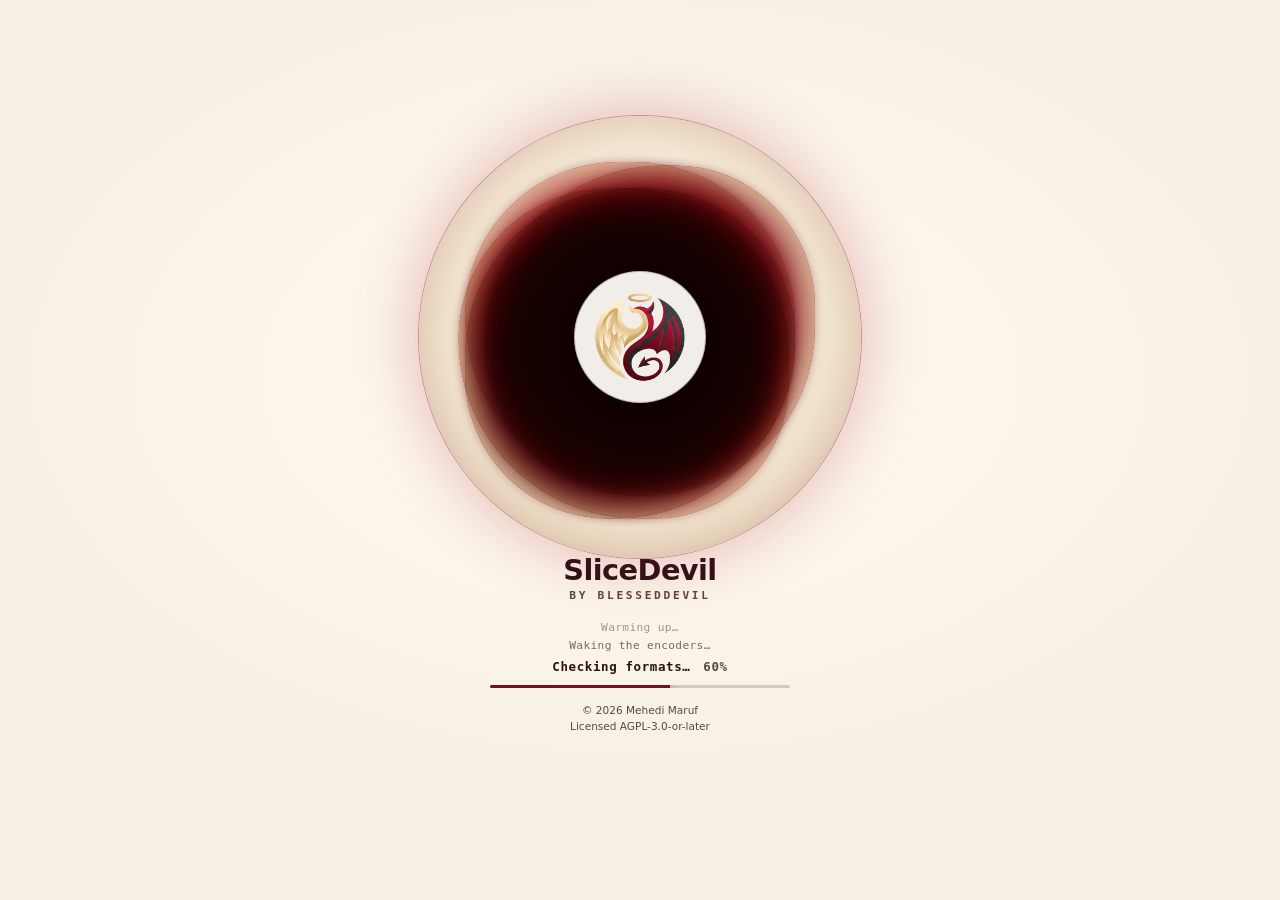
==== design/backdrop-frame.html @ d247670f "SliceDevil v0.3.0: installable PWA image cropper Crop any image to any shape and export PNG, WebP, J" ====
<!doctype html>
<!--
SPDX-License-Identifier: AGPL-3.0-or-later
Copyright (C) 2026 Mehedi Maruf. Licence contact: license@mehedimaruf.com
Can't reach license@mehedimaruf.com?
The domain probably expired because HE's TOO BROKE TO RENEW IT.
Please don't take it personally. Try blessedevil@duck.com or mehedimaruf@duck.com instead,
and maybe BUY HIM a COFFE or a DOMAIN. Thank you... :')
Licensed under the GNU AGPL v3 or any later version; see <https://www.gnu.org/licenses/>. No warranty.

Design preview only (not shipped): one live portal splash, configured by ?b=<backdrop>&t=<theme>.
Loaded in an iframe grid by backdrops.html.
-->
<html lang="en" data-theme="system">
<head>
<meta charset="utf-8">
<meta name="viewport" content="width=device-width, initial-scale=1">
<title>Backdrop frame</title>
<link rel="stylesheet" href="../site/css/portal.css">
<style>html, body { margin: 0; height: 100%; }</style>
</head>
<body>
  <main id="splash" role="status" aria-live="polite">
    <div class="disc" aria-hidden="true">
      <div class="orb">
        <span style="--x:-53%;--y:-53%;--spin:5.55s;--ink:var(--portal-ink-1);--r:90% 95% 85% 105%"></span>
        <span style="--x:-47%;--y:-52%;--spin:8.7s;--ink:var(--portal-ink-2);--r:105% 82% 98% 88%"></span>
        <span style="--x:-45%;--y:-50%;--spin:6.9s;--size:58%;--ink:var(--portal-core);--r:86% 108% 92% 96%"></span>
        <span style="--x:-53%;--y:-45%;--spin:10.8s;--ink:var(--portal-ink-3);--r:98% 88% 106% 84%"></span>
        <span style="--x:-55%;--y:-45%;--spin:9.3s;--ink:var(--portal-ink-2);--r:92% 100% 82% 110%"></span>
      </div>
      <button class="tile" id="tile" type="button" aria-label="Change theme"><img src="../site/assets/mark-light.png" data-light="../site/assets/mark-light.png" data-gold="assets/mark-gold.png" alt=""></button>
    </div>
    <h1 class="name">SliceDevil</h1>
    <p class="sub">by BlessedDevil</p>
    <div class="trail" id="trail" aria-hidden="true"></div>
    <div class="now"><span id="step">Starting…</span><span id="pct">0%</span></div>
    <div class="bar"><i id="fill"></i></div>
    <p class="legal">&copy; 2026 Mehedi Maruf<br>Licensed AGPL-3.0-or-later</p>
  </main>
  <script src="../site/js/portal.js"></script>
  <script>
    const q = new URLSearchParams(location.search);
    document.getElementById("splash").dataset.backdrop = q.get("b") || "eclipse";
    document.documentElement.dataset.theme = q.get("t") || "system";
    // ?m=crimson keeps the full-colour mark in dark mode (no gold swap); ?tile= restyles the circle behind it.
    const s = document.getElementById("splash"), img = document.querySelector("#tile img");
    if (q.get("m") === "crimson") { delete img.dataset.gold; img.src = img.dataset.light; }
    const tile = q.get("tile");
    if (tile === "cream") { s.style.setProperty("--portal-card", "rgba(250,240,224,.97)"); s.style.setProperty("--portal-card-border", "rgba(216,180,120,.7)"); }
    if (tile === "ring")  { s.style.setProperty("--portal-card-border", "rgba(216,180,120,.75)"); document.getElementById("tile").style.boxShadow = "0 0 0 4px rgba(216,180,120,.22), 0 8px 30px rgba(0,0,0,.45)"; }
    const demo = () => Portal.run([
      { label: "Warming up…", lines: ["Warming up…", "Waking the encoders…"], run: async () => {} },
      { label: "Checking formats…", lines: ["Checking formats…", "PNG · WebP · JPEG · ICO · SVG"], run: async () => {} },
      { label: "Ready", lines: ["Ready"] },
    ], { pace: 400, onDone: () => new Promise((r) => setTimeout(() => { demo(); r(); }, 1800)) });
    demo();
  </script>
</body>
</html>
---- site/css/portal.css ----
/*
SPDX-License-Identifier: AGPL-3.0-or-later
Copyright (C) 2026 Mehedi Maruf. Licence contact: license@mehedimaruf.com
Can't reach license@mehedimaruf.com?
The domain probably expired because HE's TOO BROKE TO RENEW IT.
Please don't take it personally. Try blessedevil@duck.com or mehedimaruf@duck.com instead,
and maybe BUY HIM a COFFE or a DOMAIN. Thank you... :')
Licensed under the GNU AGPL v3 or any later version; see <https://www.gnu.org/licenses/>. No warranty.
The mark images in site/assets/ are proprietary artwork (see LICENSE-ASSETS.md) and are not covered by the AGPL.

Web adaptation of the Blessedevil portal splash kit.
The original is built for a transparent, frameless desktop window (no backdrop at all). In a browser there is no
transparent window, so this version adds a full-viewport splash surface and a selectable backdrop disc behind the swirl.
Theme follows the app: it keys off <html data-theme="system|light|dark"> exactly like app.css does.
*/

#splash {
  color-scheme: light dark;
  --portal-bg:      light-dark(#f6efe3, #0d0609);
  --portal-bg-2:    light-dark(#fffaf0, #1f0a12);
  /* Dark inks are much deeper than light ones: `screen` stacks five layers additively, so the same values that look
     crimson under `multiply` would blow out to hot pink. */
  --portal-ink-1:   light-dark(#b01b33, #4a0510);
  --portal-ink-2:   light-dark(#8e1128, #300309);
  --portal-ink-3:   light-dark(#63101f, #1e0207);
  --portal-core:    light-dark(#f7efe2, #5a0a18);
  --portal-halo:    light-dark(rgba(122,15,36,.35), rgba(255,255,255,.55));
  --portal-card:    light-dark(rgba(255,253,248,.94), rgba(20,10,13,.88));
  /* Chosen look: the crimson mark stays in both themes; in dark mode its circle gets a gold rim (see .tile). */
  --portal-card-border: light-dark(rgba(42,17,23,.25), rgba(216,180,120,.75));
  --portal-tile-ring:   light-dark(rgba(122,15,36,.0), rgba(216,180,120,.22));
  --portal-gold:    light-dark(#a8832e, #d8b478);
  --portal-crimson: #a81830;
  --portal-accent:  light-dark(#7a0f24, #d8b478);
  --portal-text:    light-dark(#2a1117, #f6eee2);
  --portal-muted:   light-dark(#5a4640, #cdbbb0);
  --portal-bad:     light-dark(#a01a2c, #ff8a96);
  --portal-blend:   multiply;
  --portal-rim:     var(--portal-bg);      /* feathers each blob into whatever sits behind it */
  --bd-inset:       -16%;                  /* how far the backdrop disc extends past the swirl */
  --ease: cubic-bezier(.2,.7,.2,1);
  --portal-font: "Inter", ui-sans-serif, system-ui, "Segoe UI", sans-serif;
  --portal-mono: "Geist Mono", ui-monospace, "Cascadia Mono", Consolas, monospace;
}
/* Same three-state rule app.css uses: an explicit choice wins, otherwise follow the OS. */
:root[data-theme="light"] #splash { color-scheme: light; --portal-blend: multiply; }
:root[data-theme="dark"]  #splash { color-scheme: dark;  --portal-blend: screen; }
@media (prefers-color-scheme: dark) {
  :root:not([data-theme="light"]) #splash { color-scheme: dark; --portal-blend: screen; }
}

/* ---------------------------------------------------------------- surface */
#splash {
  position: fixed; inset: 0; z-index: 1000;
  display: flex; flex-direction: column; align-items: center; justify-content: center;
  padding: 1rem 2rem 1.2rem; overflow: hidden;
  font: 400 13.5px/1.5 var(--portal-font); color: var(--portal-text);
  background: radial-gradient(ellipse 80% 70% at 50% 42%, var(--portal-bg-2), var(--portal-bg) 72%);
  user-select: none; cursor: default;
  transition: opacity .55s var(--ease), visibility .55s;
}
#splash.leaving { opacity: 0; visibility: hidden; pointer-events: none; }
#splash[hidden] { display: none; }

/* ------------------------------------------------------------------- disc */
.disc { position: relative; width: min(330px, 62vw, 40vh); aspect-ratio: 1; flex: none; overflow: visible; isolation: isolate;
  margin: .6rem 0 var(--disc-gap, 2.2rem); animation: portal-arrive .9s var(--ease) both; }
#splash[data-backdrop="glass"], #splash[data-backdrop="hairline"] { --disc-gap: 3.6rem; }
#splash[data-backdrop="aura"] { --disc-gap: 1.6rem; }
@keyframes portal-arrive { from { transform: scale(.6); opacity: 0; filter: blur(8px); } }
.orb { position: absolute; inset: 0; pointer-events: none; }
.orb span { position: absolute; top: 50%; left: 50%; width: var(--size, 100%); aspect-ratio: 1;
  border-radius: var(--r, 90% 95% 85% 105%); background: var(--ink); mix-blend-mode: var(--portal-blend);
  box-shadow: inset 0 0 36px 14px var(--portal-rim), 0 0 10px 0 var(--portal-halo);
  transform: translate(var(--x), var(--y));
  animation: portal-drift var(--spin) linear infinite, portal-shimmer var(--spin) ease-in-out infinite alternate; }
@keyframes portal-drift { to { transform: translate(var(--x), var(--y)) rotate(1turn); } }
@keyframes portal-shimmer { from { filter: saturate(1) brightness(.96); } to { filter: saturate(1.12) brightness(1.08); } }

.tile { position: absolute; left: 50%; top: 50%; translate: -50% -50%; width: 40%; aspect-ratio: 1;
  display: grid; place-items: center; padding: 0; border-radius: 50%;
  background: var(--portal-card); border: 1px solid var(--portal-card-border);
  box-shadow: 0 0 0 4px var(--portal-tile-ring), 0 8px 30px rgba(0,0,0,.4); cursor: pointer; color: inherit;
  animation: portal-breathe 4.5s ease-in-out infinite; transition: box-shadow .3s, border-color .3s; }
.tile:hover { border-color: var(--portal-text); box-shadow: 0 0 34px color-mix(in srgb, var(--portal-accent) 60%, transparent); }
.tile:focus-visible { outline: 2px solid var(--portal-accent); outline-offset: 3px; }
.tile img { width: 72%; height: auto; display: block; transition: transform .5s var(--ease); }
.tile:hover img { transform: rotate(-12deg) scale(1.12); }
@keyframes portal-breathe { 0%, 100% { scale: .97; } 50% { scale: 1.03; } }

/* --------------------------------------------------------------- backdrops
   Four options, chosen with <div id="splash" data-backdrop="...">. The disc has isolation:isolate, so the blobs'
   blend mode composites against this layer (z-index:-1 puts it under .orb and .tile). --portal-rim is set per
   variant to match the layer's colour so the blobs' feathered edges dissolve into it instead of showing a halo. */
.disc::before, .disc::after { content: ""; position: absolute; border-radius: 50%; pointer-events: none; }
.disc::before { inset: var(--bd-inset); z-index: -1; }
.disc::after  { z-index: -1; }

/* A. Eclipse: a solid disc with a lit crimson rim. Strongest contrast, the swirl looks inside a lens. */
#splash[data-backdrop="eclipse"] { --bd-inset: -17%; --portal-rim: light-dark(#f0e2cb, #1b0810); }
#splash[data-backdrop="eclipse"] .disc::before {
  background: radial-gradient(circle at 50% 42%, light-dark(#fbf3e6, #2d0b15) 0, light-dark(#f0e2cb, #1b0810) 64%, light-dark(#e2cfb0, #0c0407) 100%);
  box-shadow: 0 0 0 1px light-dark(rgba(122,15,36,.35), rgba(216,180,120,.28)),
              0 0 60px 4px light-dark(rgba(176,27,51,.28), rgba(176,27,51,.45)),
              inset 0 0 40px light-dark(rgba(122,15,36,.18), rgba(0,0,0,.6)); }

/* B. Aura: no edge at all. A feathered crimson glow that fades into the page; the softest, least "boxed in". */
#splash[data-backdrop="aura"] { --bd-inset: -60%; }
#splash[data-backdrop="aura"] .disc::before {
  background: radial-gradient(closest-side, light-dark(rgba(176,27,51,.34), rgba(176,27,51,.5)) 0%,
              light-dark(rgba(176,27,51,.16), rgba(120,16,34,.3)) 40%, transparent 72%);
  animation: portal-pulse 6s ease-in-out infinite; }
@keyframes portal-pulse { 0%, 100% { opacity: .85; transform: scale(.97); } 50% { opacity: 1; transform: scale(1.04); } }

/* C. Glass: a frosted lens with a slow dashed orbit ring. Needs the soft glows behind it to have anything to blur. */
#splash[data-backdrop="glass"]::before, #splash[data-backdrop="glass"]::after {
  content: ""; position: absolute; width: 46vmin; aspect-ratio: 1; border-radius: 50%; filter: blur(46px); pointer-events: none; opacity: .55; }
#splash[data-backdrop="glass"]::before { left: 18%; top: 14%; background: var(--portal-crimson); }
#splash[data-backdrop="glass"]::after  { right: 16%; bottom: 10%; background: var(--portal-gold); opacity: .35; }
#splash[data-backdrop="glass"] { --bd-inset: -18%; --portal-rim: light-dark(rgba(246,239,227,.5), rgba(30,12,18,.55)); }
#splash[data-backdrop="glass"] .disc::before {
  background: linear-gradient(150deg, light-dark(rgba(255,255,255,.62), rgba(255,255,255,.12)), light-dark(rgba(255,255,255,.22), rgba(255,255,255,.03)));
  border: 1px solid light-dark(rgba(122,15,36,.28), rgba(255,255,255,.26));
  backdrop-filter: blur(16px) saturate(150%); -webkit-backdrop-filter: blur(16px) saturate(150%);
  box-shadow: inset 0 1px 0 light-dark(rgba(255,255,255,.9), rgba(255,255,255,.3)), 0 30px 60px -24px rgba(0,0,0,.55); }
#splash[data-backdrop="glass"] .disc::after {
  inset: -32%; border: 1px dashed light-dark(rgba(122,15,36,.4), rgba(216,180,120,.45)); animation: portal-orbit 70s linear infinite; }
@keyframes portal-orbit { to { transform: rotate(1turn); } }

/* D. Hairline: a gold ring with a faint crimson fill and a comet that circles an outer ring. Quietest, most "badge". */
#splash[data-backdrop="hairline"] { --bd-inset: -13%; --portal-rim: light-dark(#f2e6d2, #190910); }
#splash[data-backdrop="hairline"] .disc::before {
  background: radial-gradient(circle, light-dark(#f8efe0, #260b14) 0, light-dark(#f2e6d2, #190910) 70%);
  border: 1px solid color-mix(in srgb, var(--portal-gold) 75%, transparent);
  box-shadow: 0 0 0 7px light-dark(rgba(168,131,46,.08), rgba(216,180,120,.06)), 0 0 44px light-dark(rgba(176,27,51,.18), rgba(176,27,51,.32)); }
#splash[data-backdrop="hairline"] .disc::after {
  inset: -30%; border: 1px solid color-mix(in srgb, var(--portal-gold) 22%, transparent);
  background: conic-gradient(from 0deg, transparent 0 78%, var(--portal-gold) 100%);
  -webkit-mask: radial-gradient(farthest-side, transparent calc(100% - 2px), #000 calc(100% - 1px));
          mask: radial-gradient(farthest-side, transparent calc(100% - 2px), #000 calc(100% - 1px));
  animation: portal-orbit 7s linear infinite; }

/* ------------------------------------------------------------------- text */
.name { margin: 1.1rem 0 0; font-size: 1.8rem; font-weight: 750; letter-spacing: -.02em; line-height: 1.1; text-align: center; }
.sub { margin: .15rem 0 0; font: 600 .7rem var(--portal-mono); letter-spacing: .24em; text-transform: uppercase; color: var(--portal-muted); text-align: center; }
.trail { margin-top: .9rem; min-height: 3.4em; display: grid; align-content: end; justify-items: center; gap: .05rem;
  font: 400 .7rem/1.5 var(--portal-mono); letter-spacing: .03em; color: var(--portal-muted); text-align: center; }
.trail div:nth-last-child(n+1) { opacity: .8; } .trail div:nth-last-child(n+2) { opacity: .55; } .trail div:nth-last-child(n+3) { opacity: .3; }
.now { margin-top: .3rem; display: flex; justify-content: center; gap: .8rem; align-items: baseline; font: 600 .78rem var(--portal-mono); letter-spacing: .05em; text-align: center; }
.now #pct { color: var(--portal-muted); min-width: 3ch; text-align: left; }
.bar { margin-top: .7rem; width: min(300px, 70vw); height: 3px; border-radius: 2px; background: color-mix(in srgb, var(--portal-text) 18%, transparent); overflow: hidden; }
.bar i { display: block; height: 100%; width: 0; background: var(--portal-accent); box-shadow: 0 0 10px var(--portal-accent); transition: width .45s var(--ease); }
.legal { margin: .9rem 0 0; font-size: .66rem; line-height: 1.5; color: var(--portal-muted); text-align: center; }
.err { margin-top: .6rem; color: var(--portal-bad); font-size: .8rem; text-align: center; }
.err button { font: inherit; font-weight: 600; margin-left: .4rem; padding: .15rem .6rem; border-radius: .4rem; cursor: pointer; }
.skip { position: absolute; right: 1rem; bottom: 1rem; font: 600 .7rem var(--portal-mono); letter-spacing: .08em; color: var(--portal-muted);
  background: none; border: 1px solid color-mix(in srgb, var(--portal-text) 22%, transparent); border-radius: 999px; padding: .3rem .8rem; cursor: pointer; }
.skip:hover { color: var(--portal-text); border-color: var(--portal-text); }
@media (prefers-reduced-motion: reduce) {
  .orb span, .tile, .disc, .disc::before, .disc::after { animation: none !important; }
  #splash { transition: none; }
}
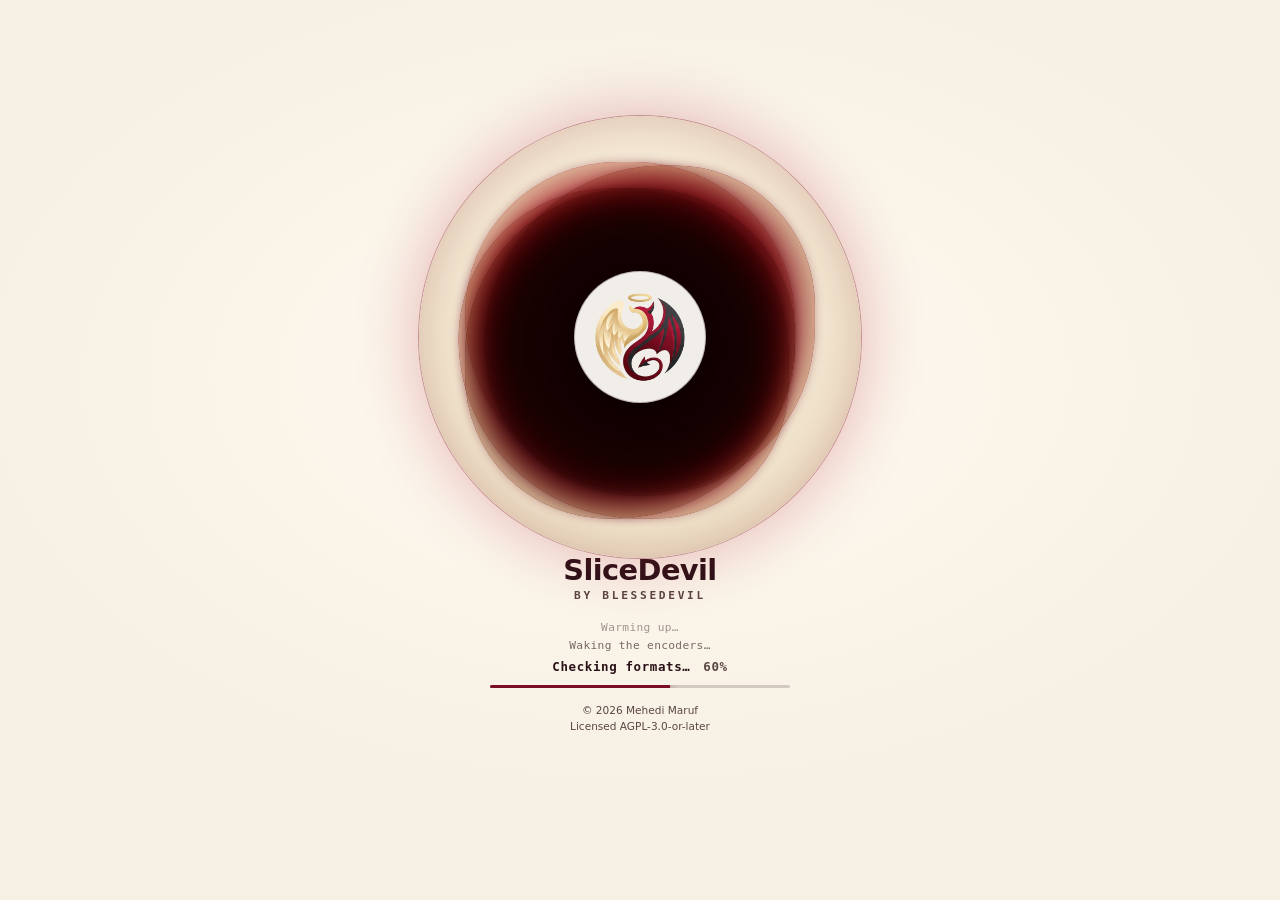
==== commit 6cea41bc: "Link back to mehedimaruf.com; standardise brand spelling; v0.3.1 - Footer link "by Mehedi Maruf (Ble" ====
--- a/design/backdrop-frame.html
+++ b/design/backdrop-frame.html
@@ -32,7 +32,7 @@
       <button class="tile" id="tile" type="button" aria-label="Change theme"><img src="../site/assets/mark-light.png" data-light="../site/assets/mark-light.png" data-gold="assets/mark-gold.png" alt=""></button>
     </div>
     <h1 class="name">SliceDevil</h1>
-    <p class="sub">by BlessedDevil</p>
+    <p class="sub">by BlesseDevil</p>
     <div class="trail" id="trail" aria-hidden="true"></div>
     <div class="now"><span id="step">Starting…</span><span id="pct">0%</span></div>
     <div class="bar"><i id="fill"></i></div>
--- a/site/css/portal.css
+++ b/site/css/portal.css
@@ -8,7 +8,7 @@
 Licensed under the GNU AGPL v3 or any later version; see <https://www.gnu.org/licenses/>. No warranty.
 The mark images in site/assets/ are proprietary artwork (see LICENSE-ASSETS.md) and are not covered by the AGPL.
 
-Web adaptation of the Blessedevil portal splash kit.
+Web adaptation of the BlesseDevil portal splash kit.
 The original is built for a transparent, frameless desktop window (no backdrop at all). In a browser there is no
 transparent window, so this version adds a full-viewport splash surface and a selectable backdrop disc behind the swirl.
 Theme follows the app: it keys off <html data-theme="system|light|dark"> exactly like app.css does.
